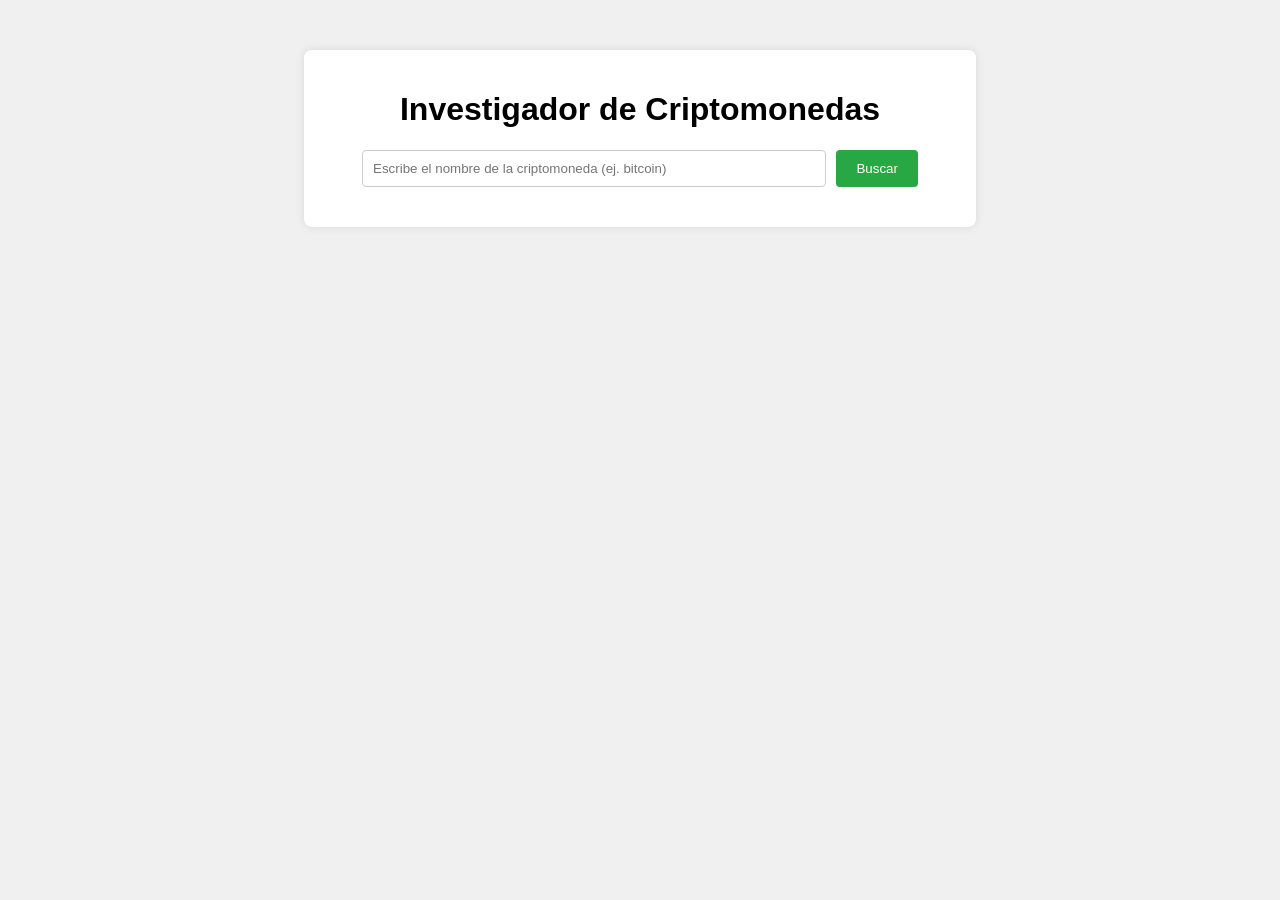
==== crypto.html @ ee168e5a "Api mia" ====
<!DOCTYPE html>
<html lang="es">
<head>
  <meta charset="UTF-8">
  <title>Investigador de Criptomonedas</title>
  <link rel="stylesheet" href="/crypo.css">
</head>
<body>
  <div class="container">
    <h1>Investigador de Criptomonedas</h1>
    <div class="search-box">
      <input type="text" id="cryptoInput" placeholder="Escribe el nombre de la criptomoneda (ej. bitcoin)">
      <button id="searchBtn">Buscar</button>
    </div>
    <div id="result" class="result"></div>
  </div>
  <script src="/crypo.js"></script>
</body>
</html>
---- crypo.css ----
body {
    font-family: Arial, sans-serif;
    background-color: #f0f0f0;
  }
  
  .container {
    width: 50%;
    margin: 50px auto;
    background-color: #fff;
    padding: 20px;
    border-radius: 8px;
    box-shadow: 0 0 10px rgba(0,0,0,0.1);
  }
  
  h1 {
    text-align: center;
  }
  
  .search-box {
    display: flex;
    justify-content: center;
    margin-bottom: 20px;
  }
  
  #cryptoInput {
    width: 70%;
    padding: 10px;
    border: 1px solid #ccc;
    border-radius: 4px;
  }
  
  #searchBtn {
    padding: 10px 20px;
    margin-left: 10px;
    border: none;
    background-color: #28a745;
    color: #fff;
    border-radius: 4px;
    cursor: pointer;
  }
  
  #searchBtn:hover {
    background-color: #218838;
  }
  
  .result {
    text-align: center;
  }
  
  .result img {
    max-width: 100px;
    margin: 10px 0;
  }
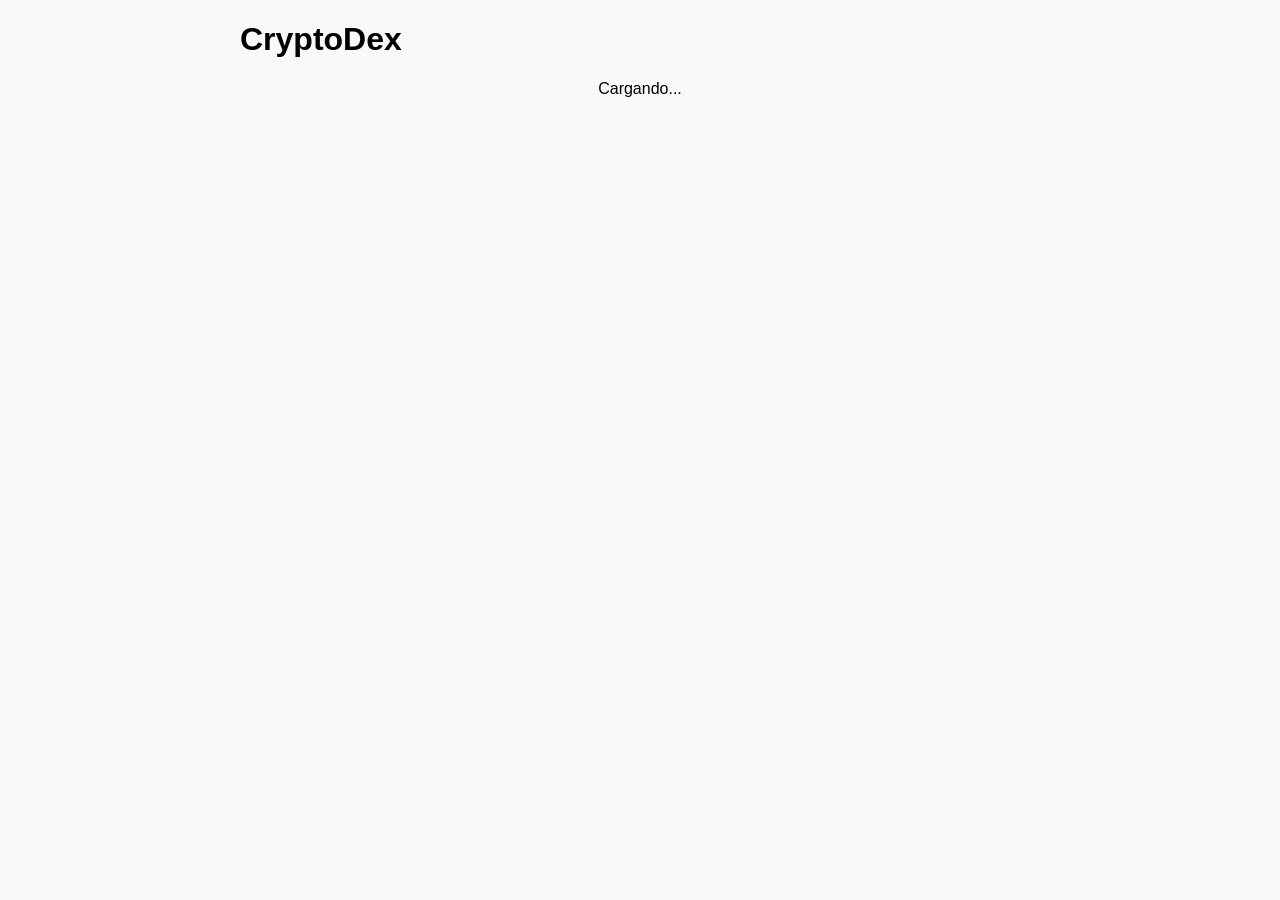
==== commit c442fc48: "Api Terminada" ====
--- a/crypto.html
+++ b/crypto.html
@@ -1,19 +1,25 @@
 <!DOCTYPE html>
 <html lang="es">
 <head>
-  <meta charset="UTF-8">
-  <title>Investigador de Criptomonedas</title>
-  <link rel="stylesheet" href="/crypo.css">
+  <meta charset="UTF-8" />
+  <title>CryptoDex</title>
+  <link rel="stylesheet" href="/crypo.css" />
 </head>
 <body>
   <div class="container">
-    <h1>Investigador de Criptomonedas</h1>
-    <div class="search-box">
-      <input type="text" id="cryptoInput" placeholder="Escribe el nombre de la criptomoneda (ej. bitcoin)">
-      <button id="searchBtn">Buscar</button>
-    </div>
-    <div id="result" class="result"></div>
+    <h1>CryptoDex</h1>
+    <div id="loader">Cargando...</div>
+    <ul id="cryptoList"></ul>
+    <div id="cryptoDetail"></div>
   </div>
-  <script src="/crypo.js"></script>
+
+  <!-- Importamos JS -->
+  <script src="crypo.js/constants.js"></script>
+  <script src="crypo.js/api.js"></script>
+  <script src="crypo.js/loader.js"></script>
+  <script src="crypo.js/ui.js"></script>
+  <script src="crypo.js/list.js"></script>
+  <script src="crypo.js/detail.js"></script>
+  <script src="crypo.js/main.js"></script>
 </body>
 </html>
--- a/crypo.css
+++ b/crypo.css
@@ -1,54 +1,29 @@
 body {
-    font-family: Arial, sans-serif;
-    background-color: #f0f0f0;
+    font-family: sans-serif;
+    background: #f9f9f9;
   }
   
   .container {
-    width: 50%;
-    margin: 50px auto;
-    background-color: #fff;
-    padding: 20px;
-    border-radius: 8px;
-    box-shadow: 0 0 10px rgba(0,0,0,0.1);
+    max-width: 800px;
+    margin: auto;
   }
   
-  h1 {
-    text-align: center;
-  }
-  
-  .search-box {
-    display: flex;
-    justify-content: center;
-    margin-bottom: 20px;
-  }
-  
-  #cryptoInput {
-    width: 70%;
+  #cryptoList li {
+    list-style: none;
     padding: 10px;
-    border: 1px solid #ccc;
-    border-radius: 4px;
-  }
-  
-  #searchBtn {
-    padding: 10px 20px;
-    margin-left: 10px;
-    border: none;
-    background-color: #28a745;
-    color: #fff;
-    border-radius: 4px;
+    margin: 5px 0;
+    background: #fff;
+    border: 1px solid #ddd;
     cursor: pointer;
   }
   
-  #searchBtn:hover {
-    background-color: #218838;
+  #cryptoList li:hover {
+    background: #f0f0f0;
   }
   
-  .result {
+  #loader {
     text-align: center;
-  }
-  
-  .result img {
-    max-width: 100px;
-    margin: 10px 0;
+    margin: 20px;
+    display: none;
   }
   
